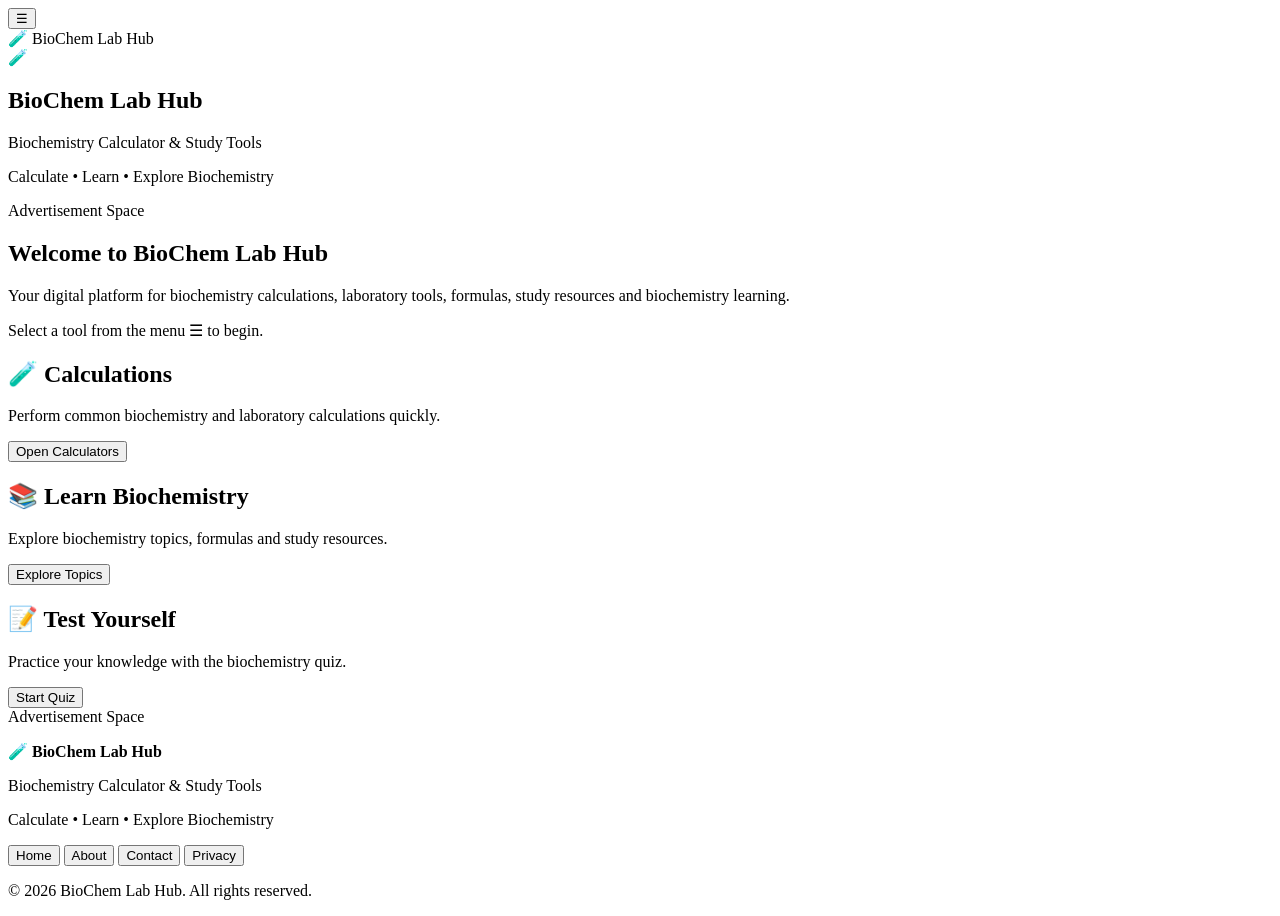
==== index.html @ 859b0671 "Update meta tags in index.html Removed viewport meta tag and added Google site verification." ====
<!DOCTYPE html>
<html lang="en">

<head>

    <meta charset="UTF-8">

    <meta name="google-site-verification" content="VsvnuMUMHJyodEhav9p3RJ2IJIiYgmYTurmnmvttmtc" />

<!-- =========================
     SEO
========================= -->
    <meta name="google-site-verification" content="XXXXXXXXXXXX">

    <title>BioChem Lab Hub | Biochemistry Calculator & Study Tools</title>

    <meta name="description"
          content="BioChem Lab Hub provides biochemistry calculators, laboratory tools, formulas, topics, quizzes, and study resources for Biochemistry students and learners.">

    <meta name="keywords"
          content="Biochemistry calculator, biochemistry tools, laboratory calculator, molarity calculator, dilution calculator, molecular weight calculator, DNA calculator, protein calculator, biochemistry formulas, biochemistry topics">

    <meta name="author"
          content="Abdullahi Sani Garba">

    <meta name="robots"
          content="index, follow">

    <meta name="googlebot"
          content="index, follow">

    <meta name="language"
          content="English">

    <meta property="og:title"
          content="BioChem Lab Hub | Biochemistry Calculator & Study Tools">

    <meta property="og:description"
          content="Calculate, learn, and explore Biochemistry with useful calculators, laboratory tools, formulas, topics, and quizzes.">

    <meta property="og:type"
          content="website">

    <meta property="og:site_name"
          content="BioChem Lab Hub">

    <meta name="theme-color"
          content="#1b5e20">

    <link rel="stylesheet" href="style.css">

</head>
<body>

<!-- =====================================================
     HEADER
===================================================== -->

<header class="header">

    <button
        class="menu-button"
        onclick="openMenu()"
        aria-label="Open menu">
        ☰
    </button>

    <div class="logo">
        🧪 BioChem <span>Lab Hub</span>
    </div>

</header>


<!-- =====================================================
     SIDE MENU
===================================================== -->

<div
    class="menu-overlay"
    id="menuOverlay"
    onclick="closeMenu()">
</div>


<nav
    class="side-menu"
    id="sideMenu">

    <button
        class="close-menu"
        onclick="closeMenu()">
        ×
    </button>


    <div class="menu-title">
        🧪 Calculations
    </div>

    <button class="menu-item"
            onclick="showSection('molarity')">
        🧪 Molarity
    </button>

    <button class="menu-item"
            onclick="showSection('dilution')">
        💧 Dilution
    </button>

    <button class="menu-item"
            onclick="showSection('molecularWeight')">
        🧬 Molecular Weight
    </button>

    <button class="menu-item"
            onclick="showSection('molality')">
        🧪 Molality
    </button>

    <button class="menu-item"
            onclick="showSection('normality')">
        ⚗️ Normality
    </button>

    <button class="menu-item"
            onclick="showSection('ph')">
        ⚗️ pH Calculator
    </button>

    <button class="menu-item"
            onclick="showSection('poh')">
        ⚗️ pOH
    </button>

    <button class="menu-item"
            onclick="showSection('buffer')">
        🧪 Buffer / Henderson–Hasselbalch
    </button>

    <button class="menu-item"
            onclick="showSection('beer')">
        🔬 Beer–Lambert Law
    </button>

    <button class="menu-item"
            onclick="showSection('enzyme')">
        🧬 Enzyme Activity
    </button>

    <button class="menu-item"
            onclick="showSection('specificActivity')">
        🧪 Specific Activity
    </button>

    <button class="menu-item"
            onclick="showSection('kmvmax')">
        📈 Km & Vmax
    </button>

    <button class="menu-item"
            onclick="showSection('protein')">
        🧬 Protein Concentration
    </button>


    <div class="menu-title">
        🧬 DNA / RNA Tools
    </div>

    <button class="menu-item"
            onclick="showSection('gc')">
        🧬 DNA GC% Calculator
    </button>

    <button class="menu-item"
            onclick="showSection('dnaWeight')">
        🧬 DNA Molecular Weight
    </button>

    <button class="menu-item"
            onclick="showSection('complement')">
        🧬 DNA Complementary Sequence
    </button>

    <button class="menu-item"
            onclick="showSection('dnaRna')">
        🧬 DNA/RNA Concentration
    </button>

    <button class="menu-item"
            onclick="showSection('melting')">
        🧬 DNA Melting Temperature
    </button>

    <button class="menu-item"
            onclick="showSection('purity')">
        🔬 A260/A280 Purity Ratio
    </button>


    <div class="menu-title">
        🔬 Laboratory Tools
    </div>

    <button class="menu-item"
            onclick="showSection('unit')">
        🔄 Unit Converter
    </button>

    <button class="menu-item"
            onclick="showSection('percentage')">
        🧪 Percentage Concentration
    </button>

    <button class="menu-item"
            onclick="showSection('serial')">
        🔬 Serial Dilution
    </button>

    <button class="menu-item"
            onclick="showSection('rcf')">
        🌀 RCF Centrifugation
    </button>

    <button class="menu-item"
            onclick="showSection('proteinWeight')">
        🧬 Protein Molecular Weight
    </button>

    <button class="menu-item"
            onclick="showSection('amino')">
        🧬 Amino Acid Calculator
    </button>

    <button class="menu-item"
            onclick="showSection('absorbance')">
        🔬 Absorbance → Concentration
    </button>


    <div class="menu-title">
        📚 Learning
    </div>

    <button class="menu-item"
            onclick="showSection('formulas')">
        📚 Biochemistry Formulas
    </button>

    <button class="menu-item"
            onclick="showSection('library')">
        📖 Formula Library
    </button>

    <button class="menu-item"
            onclick="showSection('search')">
        🔎 Biochemistry Search
    </button>

    <button class="menu-item"
            onclick="showSection('topics')">
        📚 Biochemistry Topics
    </button>

    <button class="menu-item"
            onclick="showSection('quiz')">
        📝 Biochemistry Quiz
    </button>


    <div class="menu-title">
        🧭 Navigation
    </div>

    <button class="menu-item"
            onclick="showSection('home')">
        🏠 Home
    </button>

    <button class="menu-item"
            onclick="showSection('about')">
        👤 About
    </button>

    <button class="menu-item"
            onclick="showSection('contact')">
        📩 Contact
    </button>

    <button class="menu-item"
            onclick="showSection('privacy')">
        🔒 Privacy Policy
    </button>

</nav>


<!-- =====================================================
     HERO / HOME
===================================================== -->

<section
    id="home"
    class="section active">

    <div class="hero">

        <div class="hero-icon">
            🧪
        </div>

        <h1>
            BioChem Lab Hub
        </h1>

        <p>
            Biochemistry Calculator & Study Tools
        </p>

        <p class="tagline">
            Calculate • Learn • Explore Biochemistry
        </p>

    </div>


    <main>

        <div class="ad-container">
            <span>
                Advertisement Space
            </span>
        </div>


        <div class="info-card">

            <h2>
                Welcome to BioChem Lab Hub
            </h2>

            <p>
                Your digital platform for biochemistry calculations,
                laboratory tools, formulas, study resources and
                biochemistry learning.
            </p>

            <p>
                Select a tool from the menu ☰ to begin.
            </p>

        </div>


        <div class="calculator-grid">

            <div class="card">

                <h2>🧪 Calculations</h2>

                <p>
                    Perform common biochemistry and laboratory
                    calculations quickly.
                </p>

                <button
                    class="btn"
                    onclick="showSection('molarity')">
                    Open Calculators
                </button>

            </div>


            <div class="card">

                <h2>📚 Learn Biochemistry</h2>

                <p>
                    Explore biochemistry topics, formulas and
                    study resources.
                </p>

                <button
                    class="btn"
                    onclick="showSection('topics')">
                    Explore Topics
                </button>

            </div>


            <div class="card">

                <h2>📝 Test Yourself</h2>

                <p>
                    Practice your knowledge with the
                    biochemistry quiz.
                </p>

                <button
                    class="btn"
                    onclick="showSection('quiz')">
                    Start Quiz
                </button>

            </div>

        </div>


        <div class="ad-container">
            <span>
                Advertisement Space
            </span>
        </div>

    </main>

</section>


<!-- =====================================================
     MOLARITY
===================================================== -->

<section id="molarity" class="section">

    <main>

        <h2 class="section-title">
            🧪 Molarity Calculator
        </h2>

        <div class="card">

            <p>
                Calculate molarity from moles and volume.
            </p>

            <label for="moles">
                Moles of solute
            </label>

            <input
                type="number"
                id="moles"
                placeholder="Enter moles">


            <label for="volume">
                Volume (L)
            </label>

            <input
                type="number"
                id="volume"
                placeholder="Enter volume in liters">


            <button
                class="btn"
                onclick="calculateMolarity()">
                Calculate
            </button>


            <div
                id="molarityResult"
                class="result">
            </div>

            <div class="formula">
                Formula: M = moles ÷ volume (L)
            </div>

        </div>

    </main>

</section>


<!-- =====================================================
     DILUTION
===================================================== -->

<section id="dilution" class="section">

    <main>

        <h2 class="section-title">
            💧 Dilution Calculator
        </h2>

        <div class="card">

            <label for="c1">
                Initial concentration (C₁)
            </label>

            <input
                type="number"
                id="c1"
                placeholder="Enter C₁">


            <label for="v1">
                Initial volume (V₁)
            </label>

            <input
                type="number"
                id="v1"
                placeholder="Enter V₁">


            <label for="c2">
                Final concentration (C₂)
            </label>

            <input
                type="number"
                id="c2"
                placeholder="Enter C₂">


            <label for="v2">
                Final volume (V₂)
            </label>

            <input
                type="number"
                id="v2"
                placeholder="Enter V₂">


            <button
                class="btn"
                onclick="calculateDilution()">
                Calculate
            </button>


            <div
                id="dilutionResult"
                class="result">
            </div>


            <div class="formula">
                Formula: C₁V₁ = C₂V₂
            </div>

        </div>

    </main>

</section>


<!-- =====================================================
     MOLECULAR WEIGHT
===================================================== -->

<section id="molecularWeight" class="section">

    <main>

        <h2 class="section-title">
            🧬 Molecular Weight Calculator
        </h2>

        <div class="card">

            <p>
                Enter a chemical formula such as H2O, NaCl or CO2.
            </p>

            <label for="formulaInput">
                Chemical Formula
            </label>

            <input
                type="text"
                id="formulaInput"
                placeholder="Example: H2O">


            <button
                class="btn"
                onclick="calculateMolecularWeight()">
                Calculate
            </button>


            <div
                id="molecularWeightResult"
                class="result">
            </div>

        </div>

    </main>

</section>


<!-- =====================================================
     MOLALITY
===================================================== -->

<section id="molality" class="section">

    <main>

        <h2 class="section-title">
            🧪 Molality Calculator
        </h2>

        <div class="card">

            <label for="molalityMoles">
                Moles of solute
            </label>

            <input
                type="number"
                id="molalityMoles">


            <label for="solventKg">
                Mass of solvent (kg)
            </label>

            <input
                type="number"
                id="solventKg">


            <button
                class="btn"
                onclick="calculateMolality()">
                Calculate
            </button>


            <div
                id="molalityResult"
                class="result">
            </div>

            <div class="formula">
                Formula: m = moles of solute ÷ kg of solvent
            </div>

        </div>

    </main>

</section>


<!-- =====================================================
     NORMALITY
===================================================== -->

<section id="normality" class="section">

    <main>

        <h2 class="section-title">
            ⚗️ Normality Calculator
        </h2>

        <div class="card">

            <label for="normalMoles">
                Equivalent amount
            </label>

            <input
                type="number"
                id="normalMoles">


            <label for="normalVolume">
                Volume (L)
            </label>

            <input
                type="number"
                id="normalVolume">


            <button
                class="btn"
                onclick="calculateNormality()">
                Calculate
            </button>


            <div
                id="normalityResult"
                class="result">
            </div>

            <div class="formula">
                Normality = equivalents ÷ volume (L)
            </div>

        </div>

    </main>

</section>


<!-- =====================================================
     PH
===================================================== -->

<section id="ph" class="section">

    <main>

        <h2 class="section-title">
            ⚗️ pH Calculator
        </h2>

        <div class="card">

            <label for="hydrogen">
                [H⁺] concentration
            </label>

            <input
                type="number"
                id="hydrogen"
                placeholder="Example: 0.0001">


            <button
                class="btn"
                onclick="calculatePH()">
                Calculate pH
            </button>


            <div
                id="phResult"
                class="result">
            </div>

            <div class="formula">
                pH = −log₁₀[H⁺]
            </div>

        </div>

    </main>

</section>


<!-- =====================================================
     POH
===================================================== -->

<section id="poh" class="section">

    <main>

        <h2 class="section-title">
            ⚗️ pOH Calculator
        </h2>

        <div class="card">

            <label for="hydroxide">
                [OH⁻] concentration
            </label>

            <input
                type="number"
                id="hydroxide"
                placeholder="Example: 0.001">


            <button
                class="btn"
                onclick="calculatePOH()">
                Calculate pOH
            </button>


            <div
                id="pohResult"
                class="result">
            </div>

        </div>

    </main>

</section>


<!-- =====================================================
     BUFFER
===================================================== -->

<section id="buffer" class="section">

    <main>

        <h2 class="section-title">
            🧪 Buffer / Henderson–Hasselbalch
        </h2>

        <div class="card">

            <label for="pka">
                pKa
            </label>

            <input
                type="number"
                id="pka">


            <label for="baseConcentration">
                [A⁻] Base concentration
            </label>

            <input
                type="number"
                id="baseConcentration">


            <label for="acidConcentration">
                [HA] Acid concentration
            </label>

            <input
                type="number"
                id="acidConcentration">


            <button
                class="btn"
                onclick="calculateBuffer()">
                Calculate pH
            </button>


            <div
                id="bufferResult"
                class="result">
            </div>


            <div class="formula">
                pH = pKa + log([A⁻]/[HA])
            </div>

        </div>

    </main>

</section>


<!-- =====================================================
     BEER LAMBERT
===================================================== -->

<section id="beer" class="section">

    <main>

        <h2 class="section-title">
            🔬 Beer–Lambert Law
        </h2>

        <div class="card">

            <p>
                Calculate absorbance using molar absorptivity,
                concentration and path length.
            </p>

            <label for="epsilon">
                Molar absorptivity (ε)
            </label>

            <input
                type="number"
                id="epsilon">


            <label for="beerConcentration">
                Concentration (c)
            </label>

            <input
                type="number"
                id="beerConcentration">


            <label for="pathLength">
                Path length (l)
            </label>

            <input
                type="number"
                id="pathLength"
                value="1">


            <button
                class="btn"
                onclick="calculateBeer()">
                Calculate Absorbance
            </button>


            <div
                id="beerResult"
                class="result">
            </div>


            <div class="formula">
                A = εcl
            </div>

        </div>

    </main>

</section>


<!-- =====================================================
     ENZYME ACTIVITY
===================================================== -->

<section id="enzyme" class="section">

    <main>

        <h2 class="section-title">
            🧬 Enzyme Activity
        </h2>

        <div class="card">

            <label for="productAmount">
                Product formed
            </label>

            <input
                type="number"
                id="productAmount">


            <label for="reactionTime">
                Time
            </label>

            <input
                type="number"
                id="reactionTime">


            <button
                class="btn"
                onclick="calculateEnzymeActivity()">
                Calculate
            </button>


            <div
                id="enzymeResult"
                class="result">
            </div>

        </div>

    </main>

</section>


<!-- =====================================================
     SPECIFIC ACTIVITY
===================================================== -->

<section id="specificActivity" class="section">

    <main>

        <h2 class="section-title">
            🧪 Specific Activity
        </h2>

        <div class="card">

            <label for="enzymeActivity">
                Enzyme activity
            </label>

            <input
                type="number"
                id="enzymeActivity">


            <label for="proteinMass">
                Protein amount
            </label>

            <input
                type="number"
                id="proteinMass">


            <button
                class="btn"
                onclick="calculateSpecificActivity()">
                Calculate
            </button>


            <div
                id="specificActivityResult"
                class="result">
            </div>

        </div>

    </main>

</section>


<!-- =====================================================
     KM & VMAX
===================================================== -->

<section id="kmvmax" class="section">

    <main>

        <h2 class="section-title">
            📈 Km & Vmax
        </h2>

        <div class="card">

            <p>
                Calculate reaction velocity using the
                Michaelis–Menten equation.
            </p>

            <label for="vmax">
                Vmax
            </label>

            <input
                type="number"
                id="vmax">


            <label for="substrate">
                Substrate concentration [S]
            </label>

            <input
                type="number"
                id="substrate">


            <label for="km">
                Km
            </label>

            <input
                type="number"
                id="km">


            <button
                class="btn"
                onclick="calculateKmVmax()">
                Calculate Velocity
            </button>


            <div
                id="kmvmaxResult"
                class="result">
            </div>


            <div class="formula">
                v = Vmax[S] / (Km + [S])
            </div>

        </div>

    </main>

</section>


<!-- =====================================================
     PROTEIN CONCENTRATION
===================================================== -->

<section id="protein" class="section">

    <main>

        <h2 class="section-title">
            🧬 Protein Concentration
        </h2>

        <div class="card">

            <label for="proteinAbsorbance">
                Absorbance
            </label>

            <input
                type="number"
                id="proteinAbsorbance">


            <label for="proteinCoefficient">
                Extinction coefficient
            </label>

            <input
                type="number"
                id="proteinCoefficient">


            <button
                class="btn"
                onclick="calculateProteinConcentration()">
                Calculate
            </button>


            <div
                id="proteinResult"
                class="result">
            </div>

        </div>

    </main>

</section>


<!-- =====================================================
     DNA GC%
===================================================== -->

<section id="gc" class="section">

    <main>

        <h2 class="section-title">
            🧬 DNA GC% Calculator
        </h2>

        <div class="card">

            <label for="dnaSequence">
                DNA Sequence
            </label>

            <textarea
                id="dnaSequence"
                rows="5"
                placeholder="Example: ATGCGCTA">
            </textarea>


            <button
                class="btn"
                onclick="calculateGC()">
                Calculate GC%
            </button>


            <div
                id="gcResult"
                class="result">
            </div>

        </div>

    </main>

</section>


<!-- =====================================================
     DNA MOLECULAR WEIGHT
===================================================== -->

<section id="dnaWeight" class="section">

    <main>

        <h2 class="section-title">
            🧬 DNA Molecular Weight
        </h2>

        <div class="card">

            <label for="dnaWeightSequence">
                DNA Sequence
            </label>

            <textarea
                id="dnaWeightSequence"
                rows="5"
                placeholder="Enter DNA sequence">
            </textarea>


            <button
                class="btn"
                onclick="calculateDNAWeight()">
                Calculate
            </button>


            <div
                id="dnaWeightResult"
                class="result">
            </div>

        </div>

    </main>

</section>


<!-- =====================================================
     DNA COMPLEMENT
===================================================== -->

<section id="complement" class="section">

    <main>

        <h2 class="section-title">
            🧬 DNA Complementary Sequence
        </h2>

        <div class="card">

            <label for="complementSequence">
                DNA Sequence
            </label>

            <textarea
                id="complementSequence"
                rows="5"
                placeholder="Example: ATGC">
            </textarea>


            <button
                class="btn"
                onclick="calculateComplement()">
                Get Complement
            </button>


            <div
                id="complementResult"
                class="result">
            </div>

        </div>

    </main>

</section>


<!-- =====================================================
     DNA/RNA CONCENTRATION
===================================================== -->

<section id="dnaRna" class="section">

    <main>

        <h2 class="section-title">
            🧬 DNA/RNA Concentration
        </h2>

        <div class="card">

            <label for="a260">
                A260 Absorbance
            </label>

            <input
                type="number"
                id="a260">


            <label for="nucleicAcidFactor">
                Conversion Factor
            </label>

            <input
                type="number"
                id="nucleicAcidFactor"
                value="50">


            <button
                class="btn"
                onclick="calculateDNAConcentration()">
                Calculate
            </button>


            <div
                id="dnaRnaResult"
                class="result">
            </div>

            <div class="formula">
                Concentration = A260 × conversion factor
            </div>

        </div>

    </main>

</section>


<!-- =====================================================
     DNA MELTING TEMPERATURE
===================================================== -->

<section id="melting" class="section">

    <main>

        <h2 class="section-title">
            🧬 DNA Melting Temperature
        </h2>

        <div class="card">

            <label for="tmSequence">
                DNA Sequence
            </label>

            <textarea
                id="tmSequence"
                rows="4"
                placeholder="Example: ATGCGCTA">
            </textarea>


            <button
                class="btn"
                onclick="calculateMeltingTemperature()">
                Calculate Tm
            </button>


            <div
                id="meltingResult"
                class="result">
            </div>

        </div>

    </main>

</section>


<!-- =====================================================
     A260 / A280
===================================================== -->

<section id="purity" class="section">

    <main>

        <h2 class="section-title">
            🔬 A260/A280 Purity Ratio
        </h2>

        <div class="card">

            <label for="a260Purity">
                A260
            </label>

            <input
                type="number"
                id="a260Purity">


            <label for="a280Purity">
                A280
            </label>

            <input
                type="number"
                id="a280Purity">


            <button
                class="btn"
                onclick="calculatePurity()">
                Calculate Ratio
            </button>


            <div
                id="purityResult"
                class="result">
            </div>

        </div>

    </main>

</section>


<!-- =====================================================
     UNIT CONVERTER
===================================================== -->

<section id="unit" class="section">

    <main>

        <h2 class="section-title">
            🔄 Unit Converter
        </h2>

        <div class="card">

            <label for="unitValue">
                Value
            </label>

            <input
                type="number"
                id="unitValue">


            <label for="unitType">
                Conversion
            </label>

            <select id="unitType">

                <option value="mlL">
                    mL → L
                </option>

                <option value="lMl">
                    L → mL
                </option>

                <option value="mgG">
                    mg → g
                </option>

                <option value="gMg">
                    g → mg
                </option>

                <option value="ugMg">
                    µg → mg
                </option>

                <option value="mgUg">
                    mg → µg
                </option>

            </select>


            <button
                class="btn"
                onclick="convertUnit()">
                Convert
            </button>


            <div
                id="unitResult"
                class="result">
            </div>

        </div>

    </main>

</section>


<!-- =====================================================
     PERCENTAGE
===================================================== -->

<section id="percentage" class="section">

    <main>

        <h2 class="section-title">
            🧪 Percentage Concentration
        </h2>

        <div class="card">

            <label for="soluteAmount">
                Amount of solute
            </label>

            <input
                type="number"
                id="soluteAmount">


            <label for="solutionAmount">
                Total solution amount
            </label>

            <input
                type="number"
                id="solutionAmount">


            <button
                class="btn"
                onclick="calculatePercentage()">
                Calculate %
            </button>


            <div
                id="percentageResult"
                class="result">
            </div>

        </div>

    </main>

</section>


<!-- =====================================================
     SERIAL DILUTION
===================================================== -->

<section id="serial" class="section">

    <main>

        <h2 class="section-title">
            🔬 Serial Dilution
        </h2>

        <div class="card">

            <label for="serialInitial">
                Initial concentration
            </label>

            <input
                type="number"
                id="serialInitial">


            <label for="serialFactor">
                Dilution factor per step
            </label>

            <input
                type="number"
                id="serialFactor">


            <label for="serialSteps">
                Number of steps
            </label>

            <input
                type="number"
                id="serialSteps">


            <button
                class="btn"
                onclick="calculateSerialDilution()">
                Calculate
            </button>


            <div
                id="serialResult"
                class="result">
            </div>

        </div>

    </main>

</section>


<!-- =====================================================
     RCF
===================================================== -->

<section id="rcf" class="section">

    <main>

        <h2 class="section-title">
            🌀 RCF Centrifugation
        </h2>

        <div class="card">

            <label for="rpm">
                RPM
            </label>

            <input
                type="number"
                id="rpm">


            <label for="radius">
                Rotor radius (cm)
            </label>

            <input
                type="number"
                id="radius">


            <button
                class="btn"
                onclick="calculateRCF()">
                Calculate RCF
            </button>


            <div
                id="rcfResult"
                class="result">
            </div>


            <div class="formula">
                RCF = 1.118 × 10⁻⁵ × r × RPM²
            </div>

        </div>

    </main>

</section>


<!-- =====================================================
     PROTEIN MOLECULAR WEIGHT
===================================================== -->

<section id="proteinWeight" class="section">

    <main>

        <h2 class="section-title">
            🧬 Protein Molecular Weight
        </h2>

        <div class="card">

            <label for="proteinSequence">
                Amino Acid Sequence
            </label>

            <textarea
                id="proteinSequence"
                rows="5"
                placeholder="Example: MKTLLV">
            </textarea>


            <button
                class="btn"
                onclick="calculateProteinWeight()">
                Calculate
            </button>


            <div
                id="proteinWeightResult"
                class="result">
            </div>

        </div>

    </main>

</section>


<!-- =====================================================
     AMINO ACID
===================================================== -->

<section id="amino" class="section">

    <main>

        <h2 class="section-title">
            🧬 Amino Acid Calculator
        </h2>

        <div class="card">

            <label for="aminoSequence">
                Amino Acid Sequence
            </label>

            <textarea
                id="aminoSequence"
                rows="5"
                placeholder="Example: MKTLLV">
            </textarea>


            <button
                class="btn"
                onclick="calculateAminoAcid()">
                Analyze Sequence
            </button>


            <div
                id="aminoResult"
                class="result">
            </div>

        </div>

    </main>

</section>


<!-- =====================================================
     ABSORBANCE
===================================================== -->

<section id="absorbance" class="section">

    <main>

        <h2 class="section-title">
            🔬 Absorbance → Concentration
        </h2>

        <div class="card">

            <label for="absorbanceValue">
                Absorbance
            </label>

            <input
                type="number"
                id="absorbanceValue">


            <label for="absEpsilon">
                Molar absorptivity
            </label>

            <input
                type="number"
                id="absEpsilon">


            <label for="absPath">
                Path length
            </label>

            <input
                type="number"
                id="absPath"
                value="1">


            <button
                class="btn"
                onclick="calculateAbsorbanceConcentration()">
                Calculate
            </button>


            <div
                id="absorbanceResult"
                class="result">
            </div>

        </div>

    </main>

</section>


<!-- =====================================================
     FORMULAS
===================================================== -->

<section id="formulas" class="section">

    <main>

        <h2 class="section-title">
            📚 Biochemistry Formulas
        </h2>


        <div class="formula-list">

            <div class="formula-item">
                <h3>Molarity</h3>
                <p>M = moles / volume (L)</p>
            </div>

            <div class="formula-item">
                <h3>Dilution</h3>
                <p>C₁V₁ = C₂V₂</p>
            </div>

            <div class="formula-item">
                <h3>pH</h3>
                <p>pH = −log₁₀[H⁺]</p>
            </div>

            <div class="formula-item">
                <h3>pOH</h3>
                <p>pOH = −log₁₀[OH⁻]</p>
            </div>

            <div class="formula-item">
                <h3>Henderson–Hasselbalch</h3>
                <p>pH = pKa + log([A⁻]/[HA])</p>
            </div>

            <div class="formula-item">
                <h3>Beer–Lambert Law</h3>
                <p>A = εcl</p>
            </div>

            <div class="formula-item">
                <h3>Michaelis–Menten</h3>
                <p>v = Vmax[S] / (Km + [S])</p>
            </div>

            <div class="formula-item">
                <h3>RCF</h3>
                <p>RCF = 1.118 × 10⁻⁵ × r × RPM²</p>
            </div>

        </div>

    </main>

</section>


<!-- =====================================================
     FORMULA LIBRARY
===================================================== -->

<section id="library" class="section">

    <main>

        <h2 class="section-title">
            📖 Formula Library
        </h2>

        <div class="search-box">

            <input
                type="text"
                id="formulaSearch"
                placeholder="Search formulas..."
                oninput="searchFormulas()">

        </div>


        <div
            id="formulaLibrary"
            class="formula-list">

            <div class="formula-item">
                <h3>Molarity</h3>
                <p>M = n/V</p>
            </div>

            <div class="formula-item">
                <h3>Molality</h3>
                <p>m = n/kg solvent</p>
            </div>

            <div class="formula-item">
                <h3>Normality</h3>
                <p>N = equivalents/L</p>
            </div>

            <div class="formula-item">
                <h3>Beer–Lambert</h3>
                <p>A = εcl</p>
            </div>

            <div class="formula-item">
                <h3>Michaelis–Menten</h3>
                <p>v = Vmax[S]/(Km+[S])</p>
            </div>

        </div>

    </main>

</section>


<!-- =====================================================
     SEARCH
===================================================== -->

<section id="search" class="section">

    <main>

        <h2 class="section-title">
            🔎 Biochemistry Search
        </h2>

        <div class="search-box">

            <input
                type="text"
                id="bioSearch"
                placeholder="Search a biochemistry topic..."
                oninput="searchBiochemistry()">

        </div>


        <div
            id="searchResults"
            class="search-results">

            <div class="info-card">

                <h2>
                    Search BioChem Lab Hub
                </h2>

                <p>
                    Search for topics such as enzymes,
                    carbohydrates, proteins, lipids, DNA,
                    metabolism and more.
                </p>

            </div>

        </div>

    </main>

</section>


<!-- =====================================================
     TOPICS
===================================================== -->

<section id="topics" class="section">

    <main>

        <h2 class="section-title">
            📚 Biochemistry Topics
        </h2>


        <div class="topic-grid">

            <div class="topic-card"
                 onclick="showTopic('carbohydrate')">
                <h3>🍞 Carbohydrate Biochemistry</h3>
                <p>Structure, digestion and metabolism of carbohydrates.</p>
            </div>


            <div class="topic-card"
                 onclick="showTopic('proteinTopic')">
                <h3>🥩 Protein Biochemistry</h3>
                <p>Amino acids, protein structure and function.</p>
            </div>


            <div class="topic-card"
                 onclick="showTopic('lipid')">
                <h3>🧈 Lipid Biochemistry</h3>
                <p>Fatty acids, lipids and lipid metabolism.</p>
            </div>


            <div class="topic-card"
                 onclick="showTopic('nucleic')">
                <h3>🧬 Nucleic Acids</h3>
                <p>DNA, RNA and nucleotide metabolism.</p>
            </div>


            <div class="topic-card"
                 onclick="showTopic('bioenergetics')">
                <h3>⚡ Bioenergetics</h3>
                <p>Energy production and biological oxidation.</p>
            </div>


            <div class="topic-card"
                 onclick="showTopic('enzymology')">
                <h3>🧪 Enzymology</h3>
                <p>Enzyme kinetics, inhibition and regulation.</p>
            </div>


            <div class="topic-card"
                 onclick="showTopic('metabolism')">
                <h3>🔥 Metabolism</h3>
                <p>Major metabolic pathways and regulation.</p>
            </div>


            <div class="topic-card"
                 onclick="showTopic('clinical')">
                <h3>🩸 Clinical Biochemistry</h3>
                <p>Biochemical markers and laboratory diagnosis.</p>
            </div>


            <div class="topic-card"
                 onclick="showTopic('molecular')">
                <h3>🧬 Molecular Biology</h3>
                <p>DNA replication, transcription and translation.</p>
            </div>


            <div class="topic-card"
                 onclick="showTopic('immunochemistry')">
                <h3>🛡️ Immunochemistry</h3>
                <p>Antigens, antibodies and immune reactions.</p>
            </div>


            <div class="topic-card"
                 onclick="showTopic('hormones')">
                <h3>🧪 Hormones & Signaling</h3>
                <p>Hormones, receptors and cellular signaling.</p>
            </div>


            <div class="topic-card"
                 onclick="showTopic('vitamins')">
                <h3>💊 Vitamins & Minerals</h3>
                <p>Functions, sources and biochemical roles.</p>
            </div>


            <div class="topic-card"
                 onclick="showTopic('membrane')">
                <h3>🧫 Membrane Biochemistry</h3>
                <p>Membrane structure, transport and signaling.</p>
            </div>


            <div class="topic-card"
                 onclick="showTopic('genetics')">
                <h3>🧬 Genetics</h3>
                <p>Genes, inheritance and genetic variation.</p>
            </div>


            <div class="topic-card"
                 onclick="showTopic('biotechnology')">
                <h3>🔬 Biotechnology</h3>
                <p>Applications of biology and molecular technology.</p>
            </div>

        </div>


        <!-- TOPIC CONTENT -->

        <div id="topicContent"
             class="topic-content">

            <h2 id="topicTitle">
                Select a topic
            </h2>

            <div id="topicText">
                Choose a topic above to begin learning.
            </div>

        </div>

    </main>

</section>


<!-- =====================================================
     QUIZ
===================================================== -->

<section id="quiz" class="section">

    <main>

        <h2 class="section-title">
            📝 Biochemistry Quiz
        </h2>


        <div class="card">

            <div id="quizContainer">

                <h3 id="quizQuestion">
                    Loading question...
                </h3>

                <div id="quizOptions">
                </div>

                <button
                    class="btn"
                    onclick="nextQuestion()">
                    Next Question
                </button>

                <div
                    id="quizScore"
                    class="quiz-score">
                </div>

            </div>

        </div>

    </main>

</section>



<!-- =====================================================
     ABOUT
===================================================== -->

<section id="about" class="section">

    <main>

        <h2 class="section-title">
            👨‍🔬 About BioChem Lab Hub
        </h2>


        <!-- ABOUT THE PLATFORM -->

        <div class="info-card">

            <h2>
                About the Platform
            </h2>

            <p>
                BioChem Lab Hub is a digital learning and laboratory
                calculation platform designed to make Biochemistry
                calculations, formulas, topics, and study resources
                easier to access and understand.
            </p>


            <h3>
                🎯 Our Mission
            </h3>

            <p>
                To provide students and learners with simple,
                useful, accurate, and accessible tools for studying
                Biochemistry.
            </p>


            <h3>
                🧪 What You Can Find Here
            </h3>

            <ul>

                <li>Biochemistry calculators</li>

                <li>Laboratory tools</li>

                <li>DNA and RNA tools</li>

                <li>Biochemistry formulas</li>

                <li>Biochemistry topics</li>

                <li>Study resources</li>

                <li>Practice quizzes</li>

            </ul>

        </div>


        <!-- ABOUT THE DEVELOPER -->

        <div class="info-card">

            <h2>
                👨‍🔬 About the Developer
            </h2>

            <h3>
                Abdullahi Sani Garba
            </h3>

            <p>
                I am a Biochemistry student with a passion for
                science, technology, programming, and digital
                creation.
            </p>

            <p>
                I created <strong>BioChem Lab Hub</strong> to make
                Biochemistry calculations, formulas, topics, and
                learning resources easier for students to access
                and understand.
            </p>


            <h3>
                🚀 My Vision
            </h3>

            <p>
                My vision is to combine
                <strong>Biochemistry, technology, and innovation</strong>
                to create useful digital tools that support students,
                laboratory learning, scientific education, and future
                research.
            </p>


            <h3>
                💡 Project Goal
            </h3>

            <p>
                The goal of BioChem Lab Hub is to help Biochemistry
                students calculate, learn, practice, and explore
                important concepts more easily using technology.
            </p>


            <h3>
                🔬 Future Plans
            </h3>

            <p>
                Future plans include adding more scientific
                calculators, advanced study tools, laboratory
                resources, educational content, and other useful
                features for students and researchers.
            </p>

        </div>

    </main>

</section>

<!-- =====================================================
     CONTACT
===================================================== -->

<section id="contact" class="section">

    <main>

        <h2 class="section-title">📩 Contact</h2>

        <div class="card">

            <h3>Get in Touch</h3>

            <p>
                Have a question, suggestion, or feedback about
                <strong>BioChem Lab Hub</strong>?
                Feel free to contact me.
            </p>

            <p>
                📧 <strong>Email:</strong>
                <a href="mailto:Abdullahisanigarba26@gmail.com">
                    Abdullahisanigarba26@gmail.com
                </a>
            </p>

            <p>
                📱 <strong>Phone / WhatsApp:</strong>
                <a href="tel:08084642455">
                    08084642455
                </a>
            </p>

            <p>
                💬 You can also reach me through WhatsApp using
                the phone number above.
            </p>

        </div>

    </main>

</section> 

<!-- =====================================================
     PRIVACY POLICY
===================================================== -->

<section id="privacy" class="section">

    <main>

        <h2 class="section-title">🔒 Privacy Policy</h2>

        <div class="card">

            <h3>Privacy Policy – BioChem Lab Hub</h3>

            <p>
                Your privacy is important to us. This Privacy Policy
                explains how BioChem Lab Hub handles information when
                you use this website.
            </p>

            <h3>📋 Information We Collect</h3>

            <p>
                BioChem Lab Hub is primarily an educational website.
                Most calculators and study tools can be used without
                creating an account or providing personal information.
            </p>

            <p>
                If you contact the developer voluntarily, the
                information you provide may be used to respond to
                your question, suggestion, correction, or feedback.
            </p>

            <h3>🧮 Calculator Information</h3>

            <p>
                The calculations performed by BioChem Lab Hub are
                generally processed within your browser. Information
                entered into the calculators is not intentionally
                collected or stored as a personal database.
            </p>

            <h3>🍪 Cookies</h3>

            <p>
                BioChem Lab Hub may use cookies or similar technologies
                in the future for analytics, advertising, or other
                website functionality.
            </p>

            <h3>🌐 Third-Party Services</h3>

            <p>
                The website may use third-party services such as
                analytics, advertising, hosting, or other services.
                These services may collect information according to
                their own privacy policies.
            </p>

            <h3>📢 Advertising</h3>

            <p>
                BioChem Lab Hub may display advertisements in the future
                to support the development and maintenance of the website.
                Advertising providers may use cookies or similar
                technologies.
            </p>

            <h3>🔐 Data Security</h3>

            <p>
                Reasonable measures are taken to protect information
                provided through the website. However, no internet
                transmission or electronic storage system can be
                guaranteed to be completely secure.
            </p>

            <h3>🔗 External Links</h3>

            <p>
                BioChem Lab Hub may contain links to external websites.
                We are not responsible for the privacy practices or
                content of external websites.
            </p>

            <h3>🔄 Changes to This Privacy Policy</h3>

            <p>
                This Privacy Policy may be updated from time to time
                as BioChem Lab Hub develops and new features are added.
                Any updated version will be published on this page.
            </p>

            <h3>⚠️ Educational Disclaimer</h3>

            <p>
                BioChem Lab Hub is an educational project designed to
                help students understand Biochemistry calculations,
                formulas, and concepts. Results should be independently
                verified before being used in professional laboratory,
                clinical, research, or academic work.
            </p>

            <h3>📩 Contact</h3>

            <p>
                If you have questions about this Privacy Policy,
                you can contact the developer.
            </p>

            <p>
                📧 <strong>Email:</strong>
                <a href="mailto:Abdullahisanigarba26@gmail.com">
                    Abdullahisanigarba26@gmail.com
                </a>
            </p>

            <p>
                📱 <strong>Phone / WhatsApp:</strong>
                <a href="tel:08084642455">
                    08084642455
                </a>
            </p>

            <p>
                <strong>Last Updated:</strong> 2026
            </p>

        </div>

    </main>

</section>

<!-- =====================================================
     FOOTER
===================================================== -->

<footer>

    <p>
        🧪 <strong>BioChem Lab Hub</strong>
    </p>

    <p>
        Biochemistry Calculator & Study Tools
    </p>

    <p>
        Calculate • Learn • Explore Biochemistry
    </p>


    <div class="footer-links">

        <button onclick="showSection('home')">
            Home
        </button>

        <button onclick="showSection('about')">
            About
        </button>

        <button onclick="showSection('contact')">
            Contact
        </button>

        <button onclick="showSection('privacy')">
            Privacy
        </button>

    </div>


    <p>
        © <span id="currentYear"></span>
        BioChem Lab Hub. All rights reserved.
    </p>

</footer>


<!-- =====================================================
     JAVASCRIPT
===================================================== -->

<script src="script.js"></script>

</body>
</html>
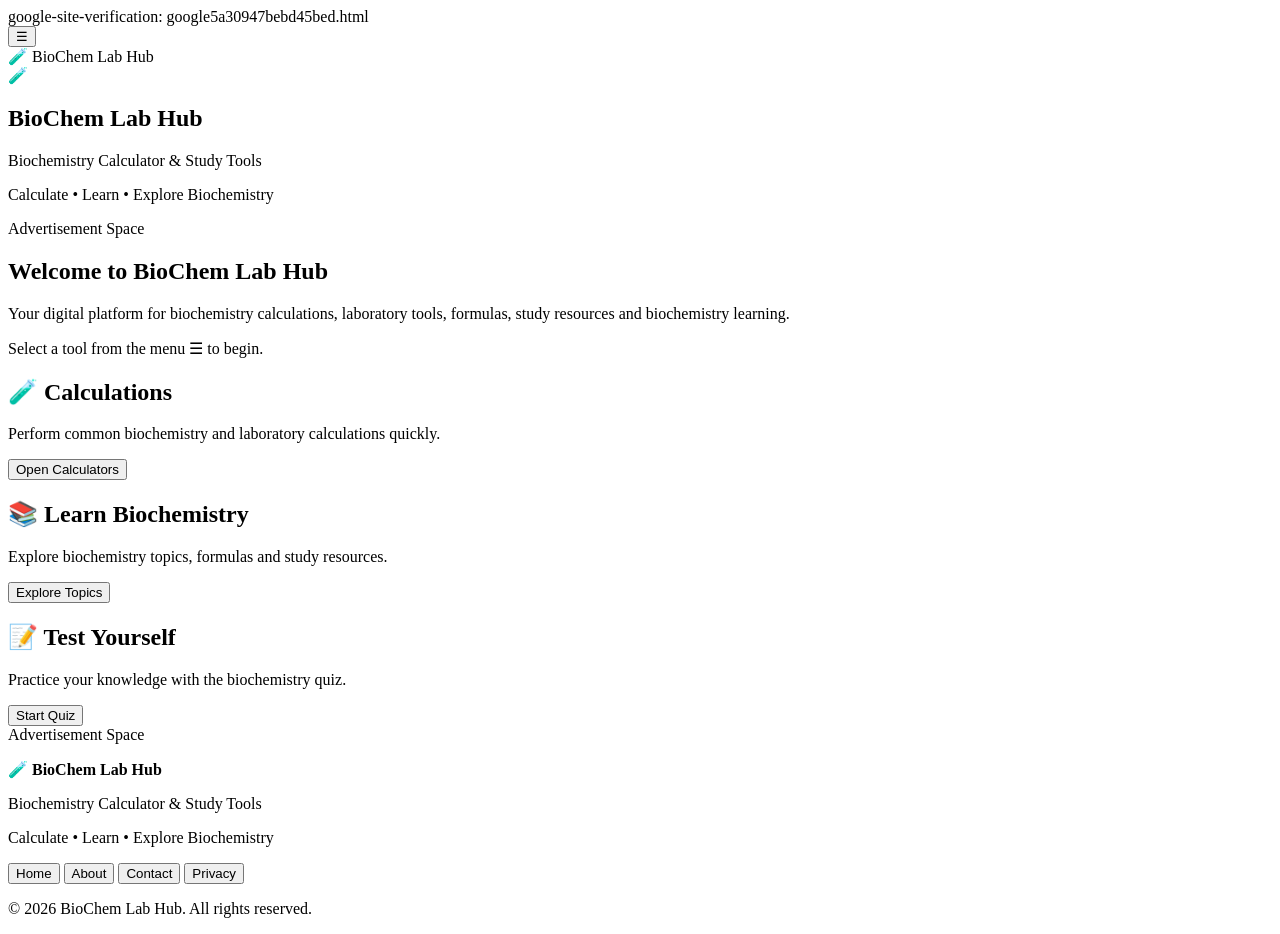
==== commit e7ff8c1f: "Add Google site verification reference to index.html Added Google site verification file reference." ====
--- a/index.html
+++ b/index.html
@@ -6,7 +6,8 @@
     <meta charset="UTF-8">
 
     <meta name="google-site-verification" content="VsvnuMUMHJyodEhav9p3RJ2IJIiYgmYTurmnmvttmtc" />
-
+google-site-verification: google5a30947bebd45bed.html
+    
 <!-- =========================
      SEO
 ========================= -->
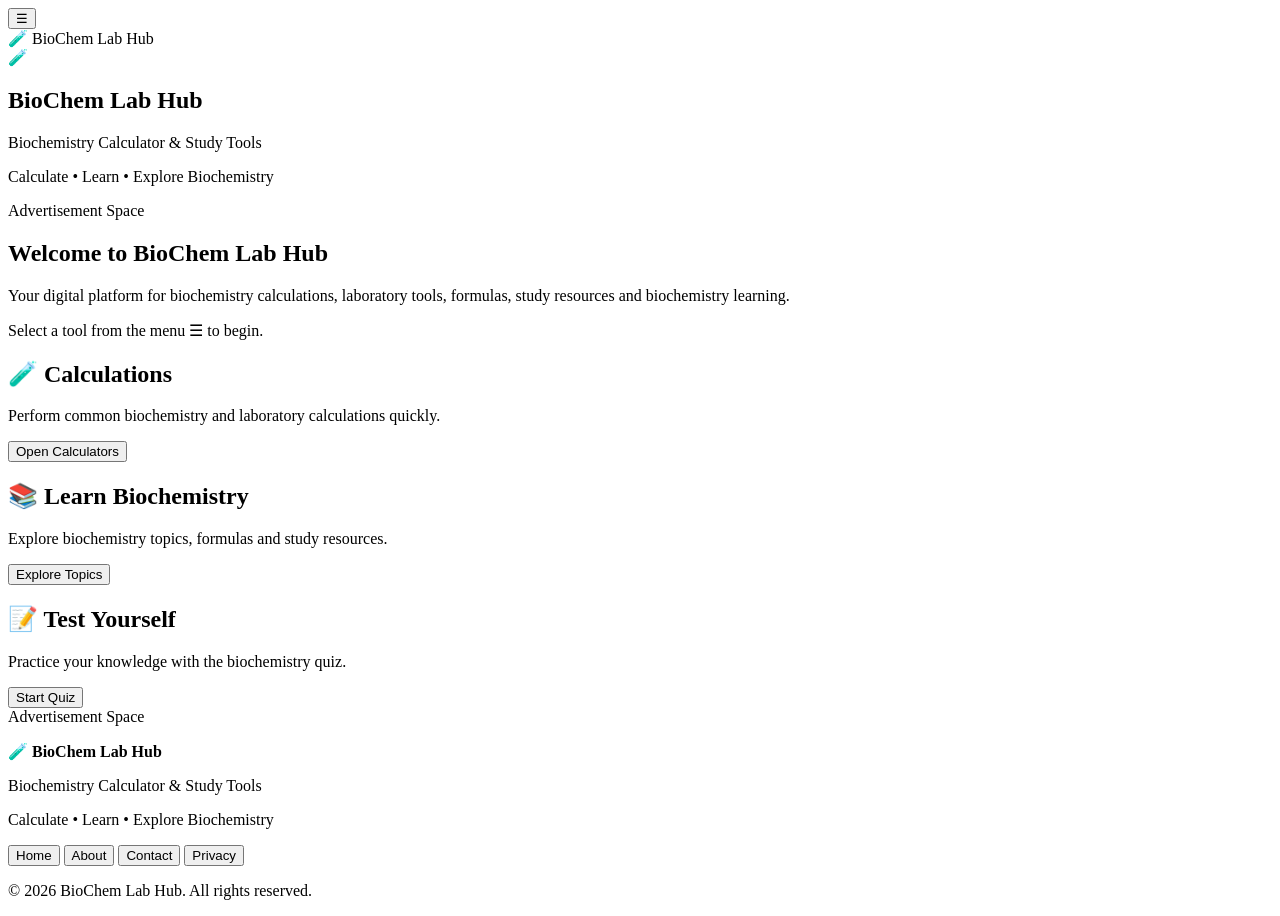
==== commit fa964f27: "Fix duplicate google-site-verification meta tag Removed duplicate google-site-verification meta tag." ====
--- a/index.html
+++ b/index.html
@@ -6,13 +6,11 @@
     <meta charset="UTF-8">
 
     <meta name="google-site-verification" content="VsvnuMUMHJyodEhav9p3RJ2IJIiYgmYTurmnmvttmtc" />
-google-site-verification: google5a30947bebd45bed.html
     
 <!-- =========================
      SEO
 ========================= -->
-    <meta name="google-site-verification" content="XXXXXXXXXXXX">
-
+    
     <title>BioChem Lab Hub | Biochemistry Calculator & Study Tools</title>
 
     <meta name="description"
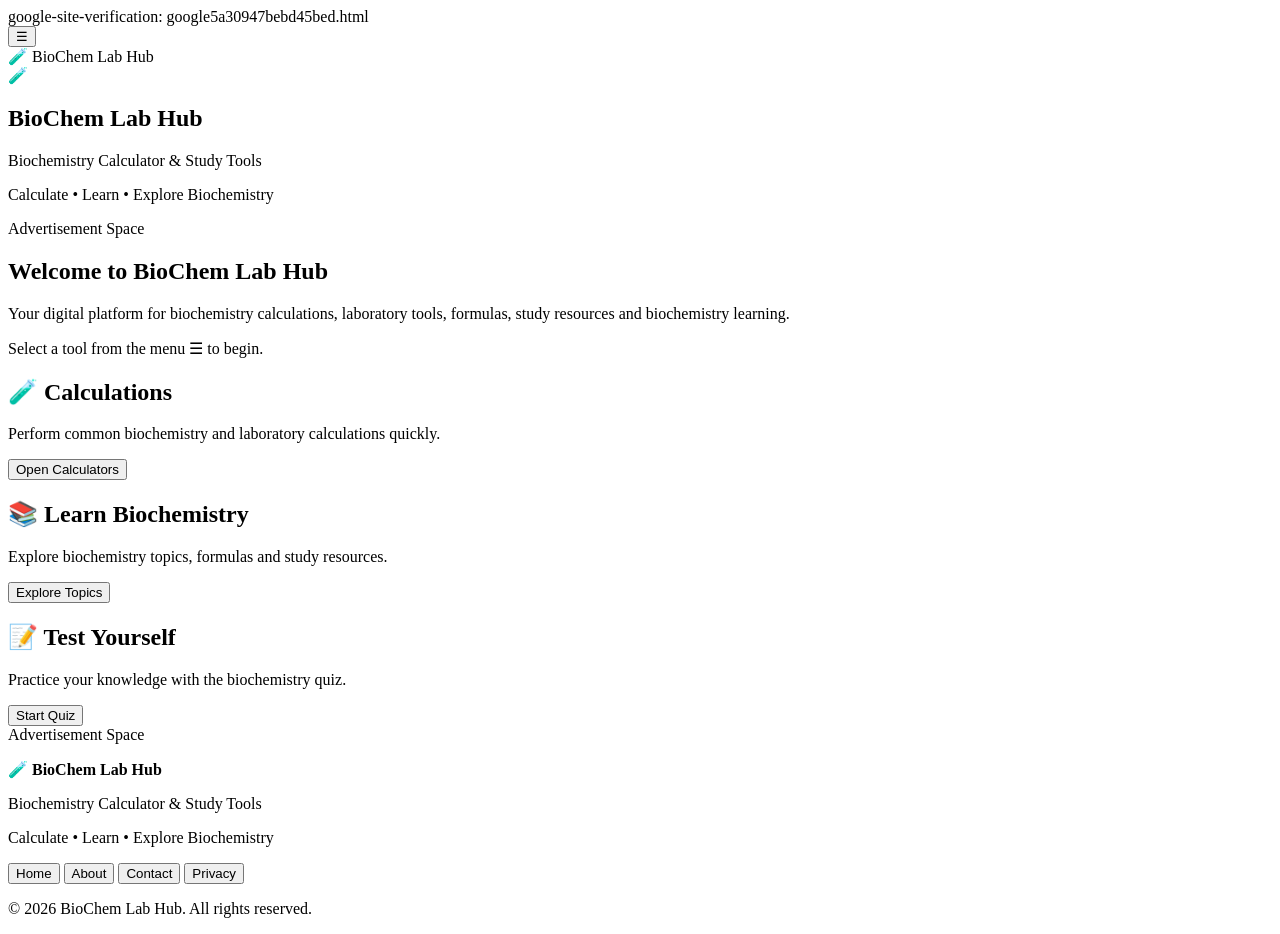
==== commit 1e454e64: "Modify Google site verification in index.html Updated Google site verification meta tag content." ====
--- a/index.html
+++ b/index.html
@@ -2,10 +2,10 @@
 <html lang="en">
 
 <head>
-
+google-site-verification: google5a30947bebd45bed.html
     <meta charset="UTF-8">
 
-    <meta name="google-site-verification" content="VsvnuMUMHJyodEhav9p3RJ2IJIiYgmYTurmnmvttmtc" />
+    <meta name="google-site-verification" content="google-site-verification: google5a30947bebd45bed.html"/>
     
 <!-- =========================
      SEO
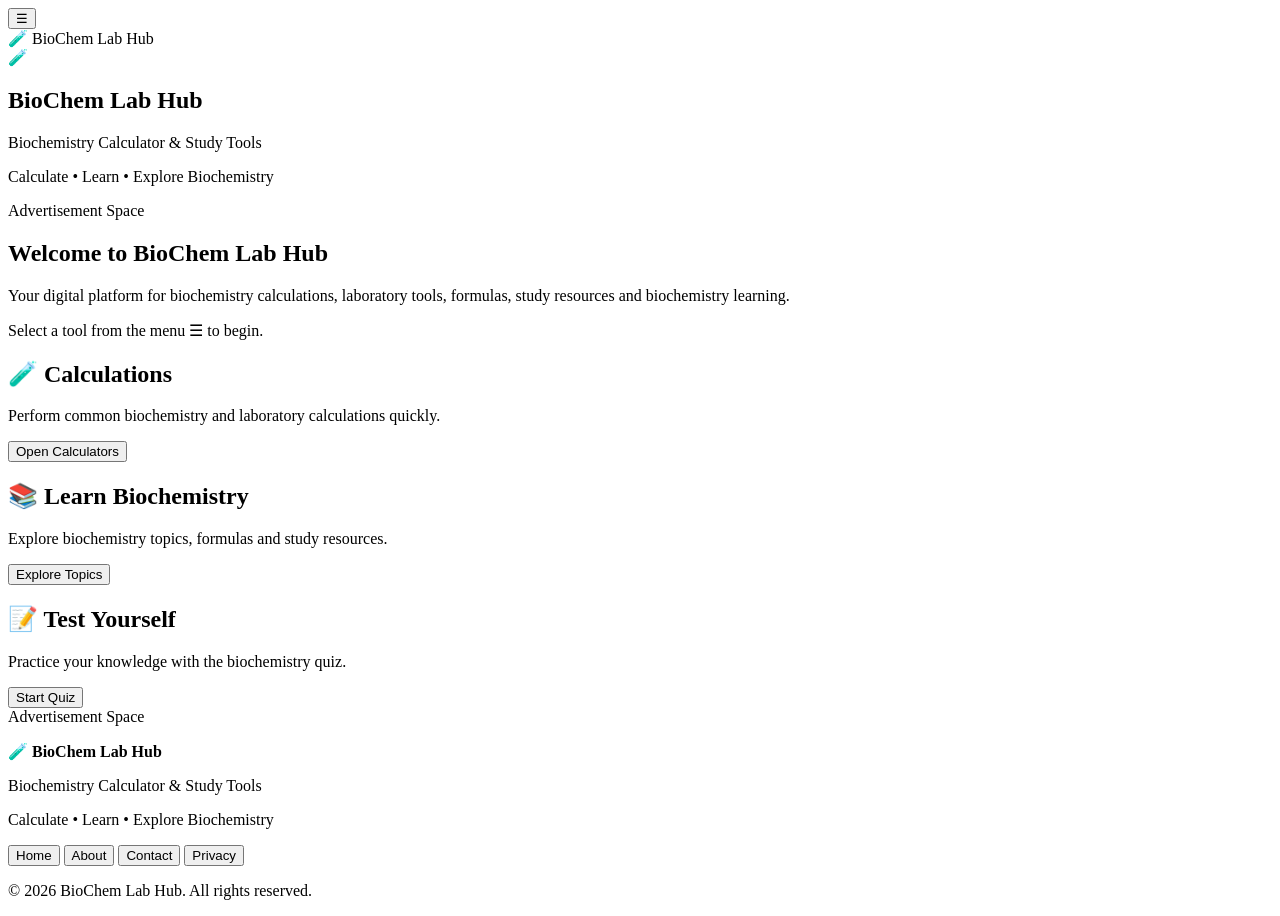
==== commit 6fae0995: "Replace Google site verification content Updated Google site verification meta tag." ====
--- a/index.html
+++ b/index.html
@@ -1,11 +1,7 @@
 <!DOCTYPE html>
 <html lang="en">
 
-<head>
-google-site-verification: google5a30947bebd45bed.html
-    <meta charset="UTF-8">
-
-    <meta name="google-site-verification" content="google-site-verification: google5a30947bebd45bed.html"/>
+<meta name="google-site-verification" content="VsvnuMUMHJyodEhav9p3RJ2IJIiYgmYTurmnmvttmtc"/> 
     
 <!-- =========================
      SEO
